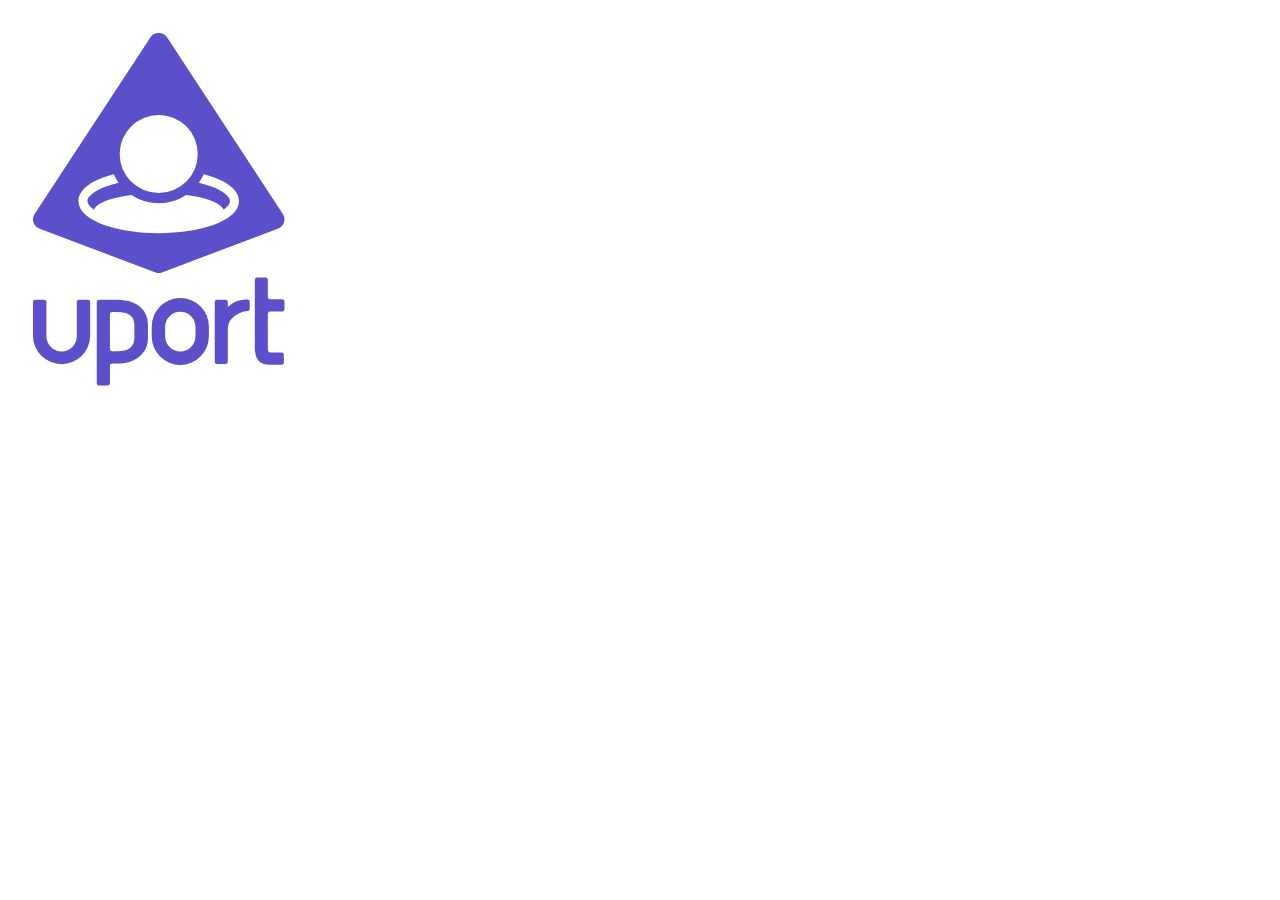
==== resources/index.html @ ec8204b0 "Moving under /resources following request from Kames" ====
<html>
<head>
<link rel="stylesheet" type="text/css" href="uport-loading-animated.css" />
</head>
<body>

<svg version="1.1"
baseProfile="full"
width="800"
height="600"
viewBox="0 0 800 600"
xmlns="http://www.w3.org/2000/svg">

<g transform="scale(.5) translate(50 50)">

<g class="bounce-r"> 
<path class="cls-1-r" d="M433.66,537.42a4.54,4.54,0,0,0-3.84-4.38l-.09,0H429a13.23,13.23,0,0,0-1.59,0,7.55,7.55,0,0,0-.83.05,69.63,69.63,0,0,0-18.49,3,45.56,45.56,0,0,0-18.44,12v-9.91s-.05-.07-.07-.07a4.52,4.52,0,0,0-4.5-4.46H368a4.55,4.55,0,0,0-4.53,4.49h0V657.27A4.54,4.54,0,0,0,368,661.8h17a4.54,4.54,0,0,0,4.55-4.53v-62c0-13.26,3.59-20.79,10.71-26.91,6.51-5.58,16.1-11.56,28.59-12.55a2.16,2.16,0,0,0,.33,0,4.52,4.52,0,0,0,4.39-4.51V537.42Z"/>
</g>

<g class="bounce-p">
<path class="cls-1-p" d="M212.15,546.07c-11-8.26-25.88-12.44-44.24-12.44H132a4.52,4.52,0,0,0-4.52,4.53v162.2a4.53,4.53,0,0,0,4.52,4.53h17.34a4.55,4.55,0,0,0,4.53-4.53c0-.11,0-.2,0-.3V665.54a4.52,4.52,0,0,1,3.89-4.47h10.19c18.06,0,32.86-4.42,44-13.15,11.85-9.1,17.87-21.77,17.87-37.68v-26C229.81,567.84,223.86,555,212.15,546.07Zm-9.41,64.17c0,8.68-2.94,15.27-8.72,19.58s-14.79,6.59-26.6,6.59h-9.14a4.53,4.53,0,0,1-4.45-4.53v-69.3a4.52,4.52,0,0,1,4.53-4.52h9.06c11.81,0,20.75,2.22,26.6,6.58s8.72,10.9,8.72,19.58Z"/>
</g>

<g class="bounce-t">
<path class="cls-1-t" d="M443.56,627.8c0,12.16,2.42,21.24,7.18,27,4.93,5.77,13.16,8.69,24.4,8.69H497.2a4.52,4.52,0,0,0,4.53-4.52s0-.07,0-.11V643.68s0-.08,0-.11a4.52,4.52,0,0,0-4.53-4.52H476.1c-2.74,0-4.57-.82-5.56-2.48-.57-1.17-.86-3.4-.86-6.6V561.56a4.53,4.53,0,0,1,3.9-4.47h24.81s0,0,.05,0a4.53,4.53,0,0,0,4.48-4.52V537a4.53,4.53,0,0,0-4.51-4.53H473.58a4.53,4.53,0,0,1-3.9-4.48V493.5l0,0a4.52,4.52,0,0,0-4.52-4.51h-17a4.55,4.55,0,0,0-4.54,4.52V627.8Z"/>
</g>

<g class="bounce-o">
<path class="cls-1-o" d="M294.62,663.76a57.24,57.24,0,0,1-57.18-57.18v-18.8a57.18,57.18,0,1,1,114.35,0v18.8A57.24,57.24,0,0,1,294.62,663.76Zm0-106.31a30.37,30.37,0,0,0-30.33,30.33v18.8a30.33,30.33,0,0,0,60.66,0v-18.8A30.37,30.37,0,0,0,294.62,557.45Z"/>
</g>

<g class="bounce-u">
<path class="cls-1-u" d="M0,538.15a4.54,4.54,0,0,1,4.53-4.52H22.32a4.52,4.52,0,0,1,4.53,4.52v68.43a30.33,30.33,0,1,0,60.66,0V538.15A4.53,4.53,0,0,1,92,533.63h17.79a4.55,4.55,0,0,1,4.55,4.52v68.43A57.19,57.19,0,0,1,0,606.58Z"/>
</g>

<g class="bounce-icon">
<path class="cls-1-icon" d="M499.71,362.05,268,8.36c-7.31-11.15-25.73-11.15-33,0L3.23,362.05A19.75,19.75,0,0,0,14.74,392l231.68,87.39a20,20,0,0,0,10,0L488.18,392a19.75,19.75,0,0,0,11.53-29.92ZM251.45,163.84A78.13,78.13,0,1,1,173.31,242,78.2,78.2,0,0,1,251.45,163.84Zm0,236.67C173.67,400.51,91,378,91,336.2c0-25.13,29.87-43.29,70.58-53.79a99.12,99.12,0,0,0,9.74,16.88c-39.8,9.33-62.43,24.66-62.43,36.91,0,5.45,4.55,11.52,13.08,17.4a15.31,15.31,0,0,1,2.55-4.58c8.71-11.2,35.12-20.41,72.36-25a98.29,98.29,0,0,0,109.2,0c37.1,4.57,63.47,13.73,72.28,24.87a15,15,0,0,1,2.64,4.72c8.54-5.88,13.08-12,13.08-17.41,0-12.25-22.64-27.58-62.43-36.92a97,97,0,0,0,9.73-16.88c40.73,10.5,70.6,28.67,70.6,53.8C412,378,329.27,400.51,251.45,400.51Z"/></g>
</g>

</svg>

</body>
</html>
---- resources/uport-loading-animated.css ----
body,

.cls-1-u{fill:#5c50ca;}
.cls-1-p{fill:#5c50ca;}
.cls-1-o{fill:#5c50ca;}
.cls-1-r{fill:#5c50ca;}
.cls-1-t{fill:#5c50ca;}
.cls-1-icon{fill:#5c50ca;}

.bounce-u { animation: 4s bounce-u infinite; }
@keyframes bounce-u {
  0% { transform: scaleY(1) translateX(0px) translateY(0px); }
  10% { transform: scaleY(1.1) translateX(0px) translateY(-100px); }
  20% { transform: scaleY(1) translateX(0px) translateY(0px); }
}

.bounce-p { animation: 4s bounce-p infinite; }
@keyframes bounce-p {
  10% { transform: scaleY(1) translateX(0px) translateY(0px); }
  20% { transform: scaleY(1.1) translateX(0px) translateY(-100px); }
  30% { transform: scaleY(1) translateX(0px) translateY(0px); }
}

.bounce-o { animation: 4s bounce-o infinite; }
@keyframes bounce-o {
  20% { transform: scaleY(1) translateX(0px) translateY(0px); }
  30% { transform: scaleY(1.1) translateX(0px) translateY(-100px); }
  40% { transform: scaleY(1) translateX(0px) translateY(0px); }
}

.bounce-r { animation: 4s bounce-r infinite; }
@keyframes bounce-r {
  30% { transform: scaleY(1) translateX(0px) translateY(0px); }
  40% { transform: scaleY(1.1) translateX(0px) translateY(-100px); }
  50% { transform: scaleY(1) translateX(0px) translateY(0px); }
}

.bounce-t { animation: 4s bounce-t infinite; }
@keyframes bounce-t {
  40% { transform: scaleY(1) translateX(0px) translateY(0px); }
  50% { transform: scaleY(1.1) translateX(0px) translateY(-100px); }
  60% { transform: scaleY(1) translateX(0px) translateY(0px); }
}

.bounce-icon { animation: 4s bounce-icon infinite; }
@keyframes bounce-icon {
  60% { transform: scaleX(1) scaleY(1) translateX(0px) translateY(0px); }
  80% { transform: scaleX(1.2) scaleY(1.2) translateX(-5%) translateY(-5%); }
  100% { transform: scaleX(1) scaleY(1) translateX(0px) translateY(0px); }
}
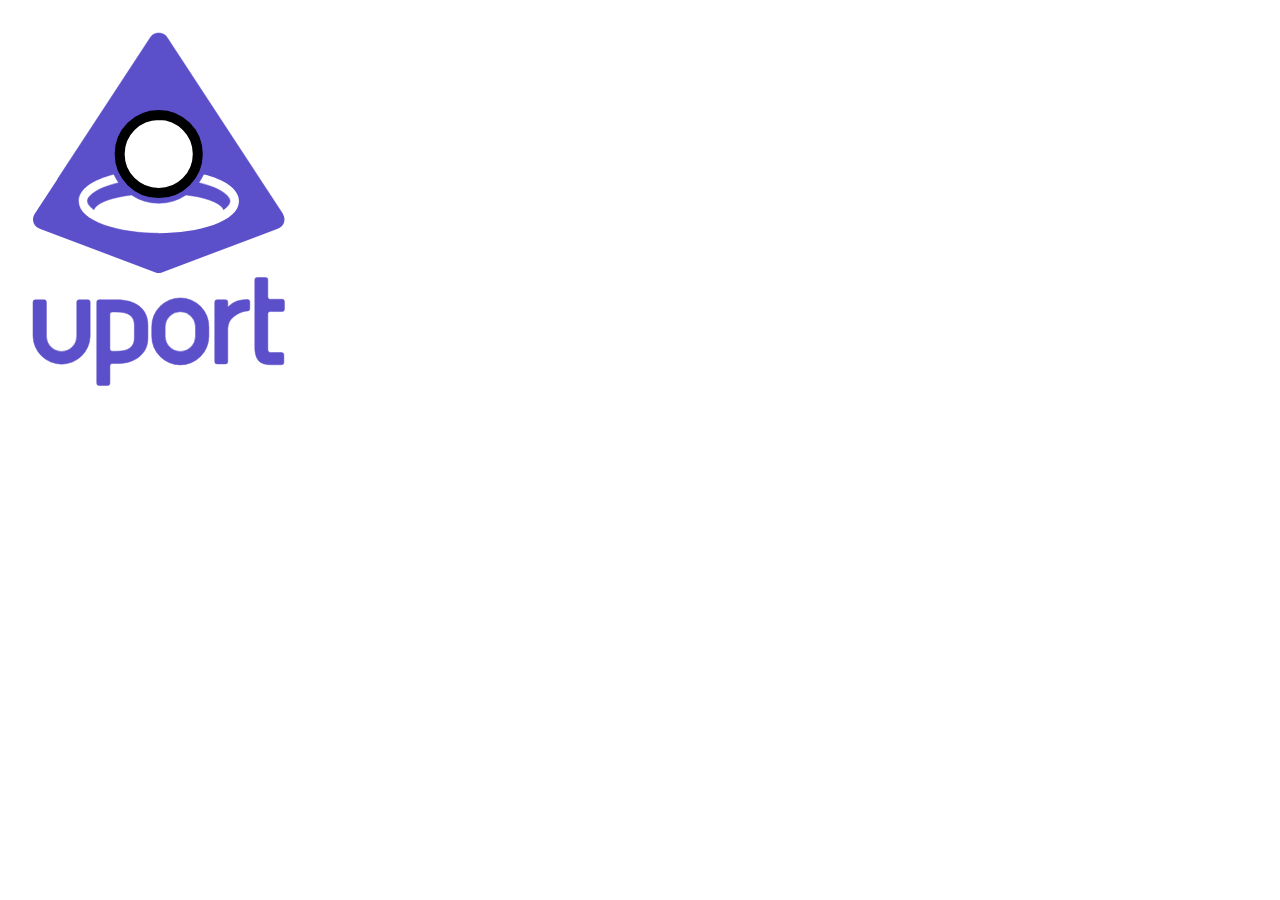
==== commit d6980286: "[to sqash] separated circle from icon" ====
--- a/resources/index.html
+++ b/resources/index.html
@@ -34,7 +34,16 @@
 </g>
 
 <g class="bounce-icon">
-<path class="cls-1-icon" d="M499.71,362.05,268,8.36c-7.31-11.15-25.73-11.15-33,0L3.23,362.05A19.75,19.75,0,0,0,14.74,392l231.68,87.39a20,20,0,0,0,10,0L488.18,392a19.75,19.75,0,0,0,11.53-29.92ZM251.45,163.84A78.13,78.13,0,1,1,173.31,242,78.2,78.2,0,0,1,251.45,163.84Zm0,236.67C173.67,400.51,91,378,91,336.2c0-25.13,29.87-43.29,70.58-53.79a99.12,99.12,0,0,0,9.74,16.88c-39.8,9.33-62.43,24.66-62.43,36.91,0,5.45,4.55,11.52,13.08,17.4a15.31,15.31,0,0,1,2.55-4.58c8.71-11.2,35.12-20.41,72.36-25a98.29,98.29,0,0,0,109.2,0c37.1,4.57,63.47,13.73,72.28,24.87a15,15,0,0,1,2.64,4.72c8.54-5.88,13.08-12,13.08-17.41,0-12.25-22.64-27.58-62.43-36.92a97,97,0,0,0,9.73-16.88c40.73,10.5,70.6,28.67,70.6,53.8C412,378,329.27,400.51,251.45,400.51Z"/></g>
+<path class="cls-1-icon" d="
+M499.71,362.05,268,8.36c-7.31-11.15-25.73-11.15-33,0L3.23,362.05A19.75,19.75,0,0,0,14.74,392l231.68,87.39a20,20,0,0,0,10,0L488.18,392a19.75,19.75,0,0,0,11.53-29.92Z
+M251.45,163.84
+m0,236.67C173.67,400.51,91,378,91,336.2c0-25.13,29.87-43.29,70.58-53.79a99.12,99.12,0,0,0,9.74,16.88c-39.8,9.33-62.43,24.66-62.43,36.91,0,5.45,4.55,11.52,13.08,17.4a15.31,15.31,0,0,1,2.55-4.58c8.71-11.2,35.12-20.41,72.36-25a98.29,98.29,0,0,0,109.2,0c37.1,4.57,63.47,13.73,72.28,24.87a15,15,0,0,1,2.64,4.72c8.54-5.88,13.08-12,13.08-17.41,0-12.25-22.64-27.58-62.43-36.92a97,97,0,0,0,9.73-16.88c40.73,10.5,70.6,28.67,70.6,53.8C412,378,329.27,400.51,251.45,400.51Z
+"/></g>
+<path class="cls-1-icon-circle" d="
+M251.45,163.84A78.13,78.13,0,1,1,173.31,242,78.2,78.2,0,0,1,251.45,163.84Z
+"/></g>
+<path class="cls-1-icon" d="
+"/></g>
 </g>
 
 </svg>
--- a/resources/uport-loading-animated.css
+++ b/resources/uport-loading-animated.css
@@ -6,6 +6,7 @@
 .cls-1-r{fill:#5c50ca;}
 .cls-1-t{fill:#5c50ca;}
 .cls-1-icon{fill:#5c50ca;}
+.cls-1-icon-circle{fill: white; stroke: black; stroke-width: 20;}
 
 .bounce-u { animation: 4s bounce-u infinite; }
 @keyframes bounce-u {
@@ -48,3 +49,16 @@
   80% { transform: scaleX(1.2) scaleY(1.2) translateX(-5%) translateY(-5%); }
   100% { transform: scaleX(1) scaleY(1) translateX(0px) translateY(0px); }
 }
+
+.cls-1-u, .cls-1-p, .cls-1-o, .cls-1-r, .cls-1-t, .cls-1-icon {
+  fill: #5c50ca;
+  stroke: #5c50ca;
+  stroke-dasharray: 800;
+  stroke-dashoffset: 800;
+  animation: draw-uport 1.5s linear forwards;
+}
+
+@keyframes draw-uport {
+ from { fill: transparent; stroke-width: 10; }
+ to { fill: #5c50ca; stroke-width: 1; stroke-dashoffset: 0; } 
+}
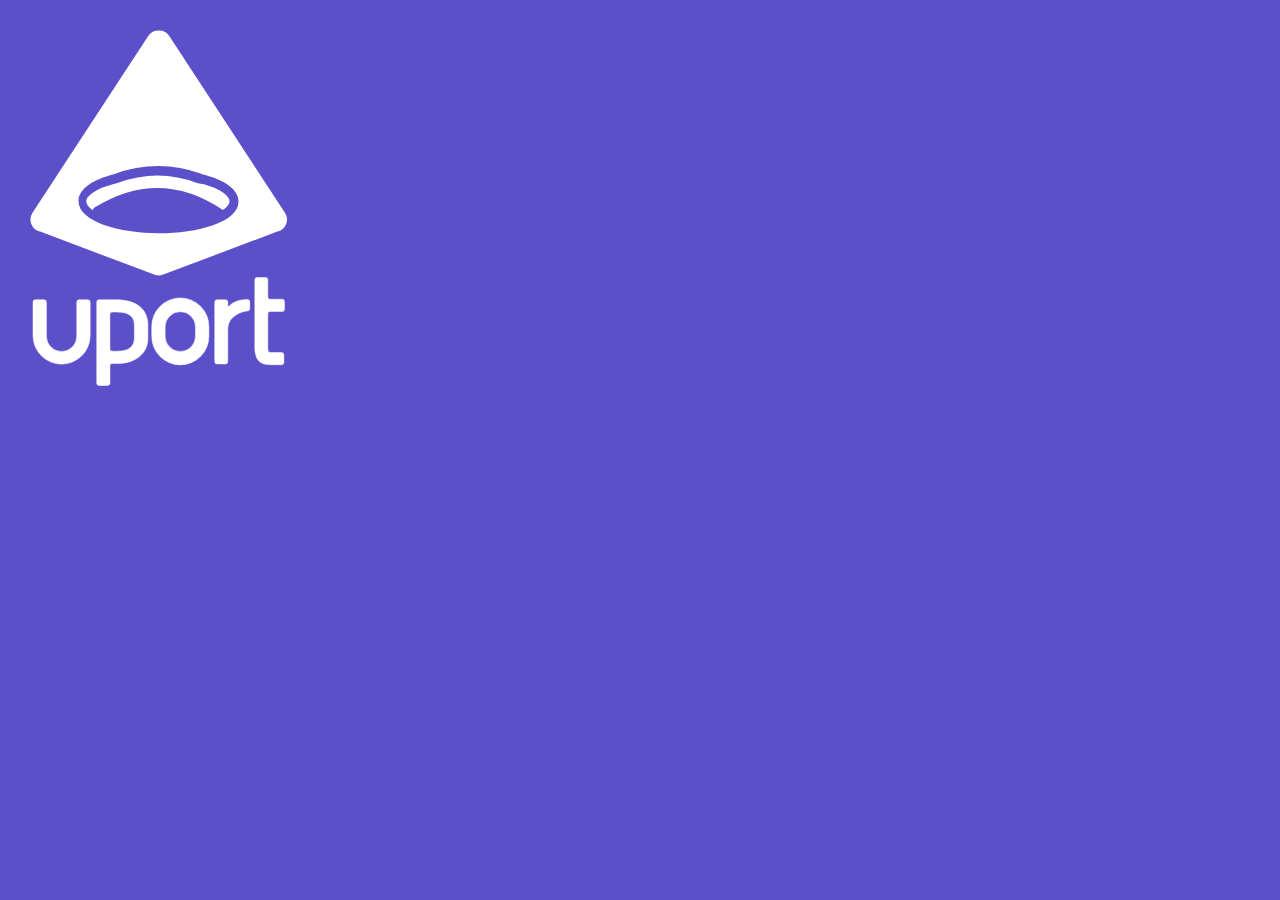
==== commit 01da3c27: "Loading Logo: head moving, adjusted colors" ====
--- a/resources/index.html
+++ b/resources/index.html
@@ -11,41 +11,64 @@
 viewBox="0 0 800 600"
 xmlns="http://www.w3.org/2000/svg">
 
-<g transform="scale(.5) translate(50 50)">
+<g transform="scale(.5) translate(50 50)"> <!-- begining of transform all --> 
+ 
+<defs>
+<clipPath id="cut-off-head" class="cut-off-head">
+<rect x="0" y="0" width="450" height="125" />
+<ellipse cx="252.5" cy="42" rx="200" ry="125" class="cut-off-head" />
+</clipPath>
+</defs>
 
-<g class="bounce-r"> 
-<path class="cls-1-r" d="M433.66,537.42a4.54,4.54,0,0,0-3.84-4.38l-.09,0H429a13.23,13.23,0,0,0-1.59,0,7.55,7.55,0,0,0-.83.05,69.63,69.63,0,0,0-18.49,3,45.56,45.56,0,0,0-18.44,12v-9.91s-.05-.07-.07-.07a4.52,4.52,0,0,0-4.5-4.46H368a4.55,4.55,0,0,0-4.53,4.49h0V657.27A4.54,4.54,0,0,0,368,661.8h17a4.54,4.54,0,0,0,4.55-4.53v-62c0-13.26,3.59-20.79,10.71-26.91,6.51-5.58,16.1-11.56,28.59-12.55a2.16,2.16,0,0,0,.33,0,4.52,4.52,0,0,0,4.39-4.51V537.42Z"/>
+<path class="cls-1-icon-shield" d="
+M499.71,362.05,268,8.36c-7.31-11.15-25.73-11.15-33,0L3.23,362.05A19.75,19.75,0,0,0,14.74,392l231.68,87.39a20,20,0,0,0,10,0L488.18,392a19.75,19.75,0,0,0,11.53-29.92Z
+"/>
+  
+<g>
+<path class="cls-1-icon-body" d="
+M499.71,362.05
+M251.45,163.84
+m0,236.67C173.67,400.51,91,378,91,336.2
+c0-25.13,29.87-43.29,70.58-53.79
+Q250,250,338,282
+Q370,310,328,300
+Q250,270,169,300
+c-39.8,9.33-62.43,24.66-62.43,36.91,0,5.45,4.55,11.52,13.08,17.4
+a15.31,15.31,0,0,1,2.55-4.58
+Q252.5,268,380,354
+c8.54-5.88,13.08-12,13.08-17.41,0-12.25-22.64-27.58-62.43-36.92
+a97,97,0,0,0,9.73-16.88
+c40.73,10.5,70.6,28.67,70.6,53.8
+C412,378,329.27,400.51,251.45,400.51Z   
+" />
+</g>
+
+<g>
+<circle class="head" cx="252" cy="254" r="76" clip-path="url(#cut-off-head)" />
+</g>
+
+<g class="bounce-u">
+<path class="cls-1-u" d="M0,538.15a4.54,4.54,0,0,1,4.53-4.52H22.32a4.52,4.52,0,0,1,4.53,4.52v68.43a30.33,30.33,0,1,0,60.66,0V538.15A4.53,4.53,0,0,1,92,533.63h17.79a4.55,4.55,0,0,1,4.55,4.52v68.43A57.19,57.19,0,0,1,0,606.58Z"/>
 </g>
 
 <g class="bounce-p">
 <path class="cls-1-p" d="M212.15,546.07c-11-8.26-25.88-12.44-44.24-12.44H132a4.52,4.52,0,0,0-4.52,4.53v162.2a4.53,4.53,0,0,0,4.52,4.53h17.34a4.55,4.55,0,0,0,4.53-4.53c0-.11,0-.2,0-.3V665.54a4.52,4.52,0,0,1,3.89-4.47h10.19c18.06,0,32.86-4.42,44-13.15,11.85-9.1,17.87-21.77,17.87-37.68v-26C229.81,567.84,223.86,555,212.15,546.07Zm-9.41,64.17c0,8.68-2.94,15.27-8.72,19.58s-14.79,6.59-26.6,6.59h-9.14a4.53,4.53,0,0,1-4.45-4.53v-69.3a4.52,4.52,0,0,1,4.53-4.52h9.06c11.81,0,20.75,2.22,26.6,6.58s8.72,10.9,8.72,19.58Z"/>
 </g>
 
+<g class="bounce-o">
+<path class="cls-1-o" d="M294.62,663.76a57.24,57.24,0,0,1-57.18-57.18v-18.8a57.18,57.18,0,1,1,114.35,0v18.8A57.24,57.24,0,0,1,294.62,663.76Zm0-106.31a30.37,30.37,0,0,0-30.33,30.33v18.8a30.33,30.33,0,0,0,60.66,0v-18.8A30.37,30.37,0,0,0,294.62,557.45Z"/>
+</g>
+
+<g class="bounce-r"> 
+<path class="cls-1-r" d="M433.66,537.42a4.54,4.54,0,0,0-3.84-4.38l-.09,0H429a13.23,13.23,0,0,0-1.59,0,7.55,7.55,0,0,0-.83.05,69.63,69.63,0,0,0-18.49,3,45.56,45.56,0,0,0-18.44,12v-9.91s-.05-.07-.07-.07a4.52,4.52,0,0,0-4.5-4.46H368a4.55,4.55,0,0,0-4.53,4.49h0V657.27A4.54,4.54,0,0,0,368,661.8h17a4.54,4.54,0,0,0,4.55-4.53v-62c0-13.26,3.59-20.79,10.71-26.91,6.51-5.58,16.1-11.56,28.59-12.55a2.16,2.16,0,0,0,.33,0,4.52,4.52,0,0,0,4.39-4.51V537.42Z"/>
+</g>
+
 <g class="bounce-t">
 <path class="cls-1-t" d="M443.56,627.8c0,12.16,2.42,21.24,7.18,27,4.93,5.77,13.16,8.69,24.4,8.69H497.2a4.52,4.52,0,0,0,4.53-4.52s0-.07,0-.11V643.68s0-.08,0-.11a4.52,4.52,0,0,0-4.53-4.52H476.1c-2.74,0-4.57-.82-5.56-2.48-.57-1.17-.86-3.4-.86-6.6V561.56a4.53,4.53,0,0,1,3.9-4.47h24.81s0,0,.05,0a4.53,4.53,0,0,0,4.48-4.52V537a4.53,4.53,0,0,0-4.51-4.53H473.58a4.53,4.53,0,0,1-3.9-4.48V493.5l0,0a4.52,4.52,0,0,0-4.52-4.51h-17a4.55,4.55,0,0,0-4.54,4.52V627.8Z"/>
 </g>
 
-<g class="bounce-o">
-<path class="cls-1-o" d="M294.62,663.76a57.24,57.24,0,0,1-57.18-57.18v-18.8a57.18,57.18,0,1,1,114.35,0v18.8A57.24,57.24,0,0,1,294.62,663.76Zm0-106.31a30.37,30.37,0,0,0-30.33,30.33v18.8a30.33,30.33,0,0,0,60.66,0v-18.8A30.37,30.37,0,0,0,294.62,557.45Z"/>
-</g>
-
-<g class="bounce-u">
-<path class="cls-1-u" d="M0,538.15a4.54,4.54,0,0,1,4.53-4.52H22.32a4.52,4.52,0,0,1,4.53,4.52v68.43a30.33,30.33,0,1,0,60.66,0V538.15A4.53,4.53,0,0,1,92,533.63h17.79a4.55,4.55,0,0,1,4.55,4.52v68.43A57.19,57.19,0,0,1,0,606.58Z"/>
-</g>
-
-<g class="bounce-icon">
-<path class="cls-1-icon" d="
-M499.71,362.05,268,8.36c-7.31-11.15-25.73-11.15-33,0L3.23,362.05A19.75,19.75,0,0,0,14.74,392l231.68,87.39a20,20,0,0,0,10,0L488.18,392a19.75,19.75,0,0,0,11.53-29.92Z
-M251.45,163.84
-m0,236.67C173.67,400.51,91,378,91,336.2c0-25.13,29.87-43.29,70.58-53.79a99.12,99.12,0,0,0,9.74,16.88c-39.8,9.33-62.43,24.66-62.43,36.91,0,5.45,4.55,11.52,13.08,17.4a15.31,15.31,0,0,1,2.55-4.58c8.71-11.2,35.12-20.41,72.36-25a98.29,98.29,0,0,0,109.2,0c37.1,4.57,63.47,13.73,72.28,24.87a15,15,0,0,1,2.64,4.72c8.54-5.88,13.08-12,13.08-17.41,0-12.25-22.64-27.58-62.43-36.92a97,97,0,0,0,9.73-16.88c40.73,10.5,70.6,28.67,70.6,53.8C412,378,329.27,400.51,251.45,400.51Z
-"/></g>
-<path class="cls-1-icon-circle" d="
-M251.45,163.84A78.13,78.13,0,1,1,173.31,242,78.2,78.2,0,0,1,251.45,163.84Z
-"/></g>
-<path class="cls-1-icon" d="
-"/></g>
-</g>
-
+</g> <!-- end of scand and transform all -->
+  
 </svg>
 
 </body>
--- a/resources/uport-loading-animated.css
+++ b/resources/uport-loading-animated.css
@@ -1,12 +1,33 @@
-body,
+body {background: #5c50ca; color: white; fill: gray; stroke: white; stroke-width: 10;}
+
+.cls-1-icon-shield { fill: white; }
+.cls-1-icon-body { fill:#5c50ca; stroke-width: 0; animation: 4s bodyanim infinite; }
+@keyframes bodyanim {
+   0% { transform: translateY(410px) translate(252.5px) scale(0); }
+  75% { transform: translateY(0px) translate(0px) scale(1); }
+ 100% { transform: translateY(0px) translate(0px) scale(1); }
+}
+
+.head { fill:#5c50ca; stroke-width: 20; animation: 4s head-rising infinite; }
+@keyframes head-rising {
+   0% { transform: translateY(220px); }
+  50% { transform: translateY(220px); }
+ 100% { transform: translateY(0px); }
+}
+
+.cut-off-head { animation: 4s cutanim infinite; }
+@keyframes cutanim {
+   0% { transform: translateY(0px); }
+  50% { transform: translateY(0px); }
+ 100% { transform: translateY(100px); }
+}
+
 
 .cls-1-u{fill:#5c50ca;}
 .cls-1-p{fill:#5c50ca;}
 .cls-1-o{fill:#5c50ca;}
 .cls-1-r{fill:#5c50ca;}
 .cls-1-t{fill:#5c50ca;}
-.cls-1-icon{fill:#5c50ca;}
-.cls-1-icon-circle{fill: white; stroke: black; stroke-width: 20;}
 
 .bounce-u { animation: 4s bounce-u infinite; }
 @keyframes bounce-u {
@@ -43,16 +64,9 @@
   60% { transform: scaleY(1) translateX(0px) translateY(0px); }
 }
 
-.bounce-icon { animation: 4s bounce-icon infinite; }
-@keyframes bounce-icon {
-  60% { transform: scaleX(1) scaleY(1) translateX(0px) translateY(0px); }
-  80% { transform: scaleX(1.2) scaleY(1.2) translateX(-5%) translateY(-5%); }
-  100% { transform: scaleX(1) scaleY(1) translateX(0px) translateY(0px); }
-}
-
-.cls-1-u, .cls-1-p, .cls-1-o, .cls-1-r, .cls-1-t, .cls-1-icon {
-  fill: #5c50ca;
-  stroke: #5c50ca;
+.cls-1-u, .cls-1-p, .cls-1-o, .cls-1-r, .cls-1-t {
+  fill: white;
+  stroke: white;
   stroke-dasharray: 800;
   stroke-dashoffset: 800;
   animation: draw-uport 1.5s linear forwards;
@@ -60,5 +74,5 @@
 
 @keyframes draw-uport {
  from { fill: transparent; stroke-width: 10; }
- to { fill: #5c50ca; stroke-width: 1; stroke-dashoffset: 0; } 
+ to { fill: white; stroke-width: 1; stroke-dashoffset: 0; } 
 }
